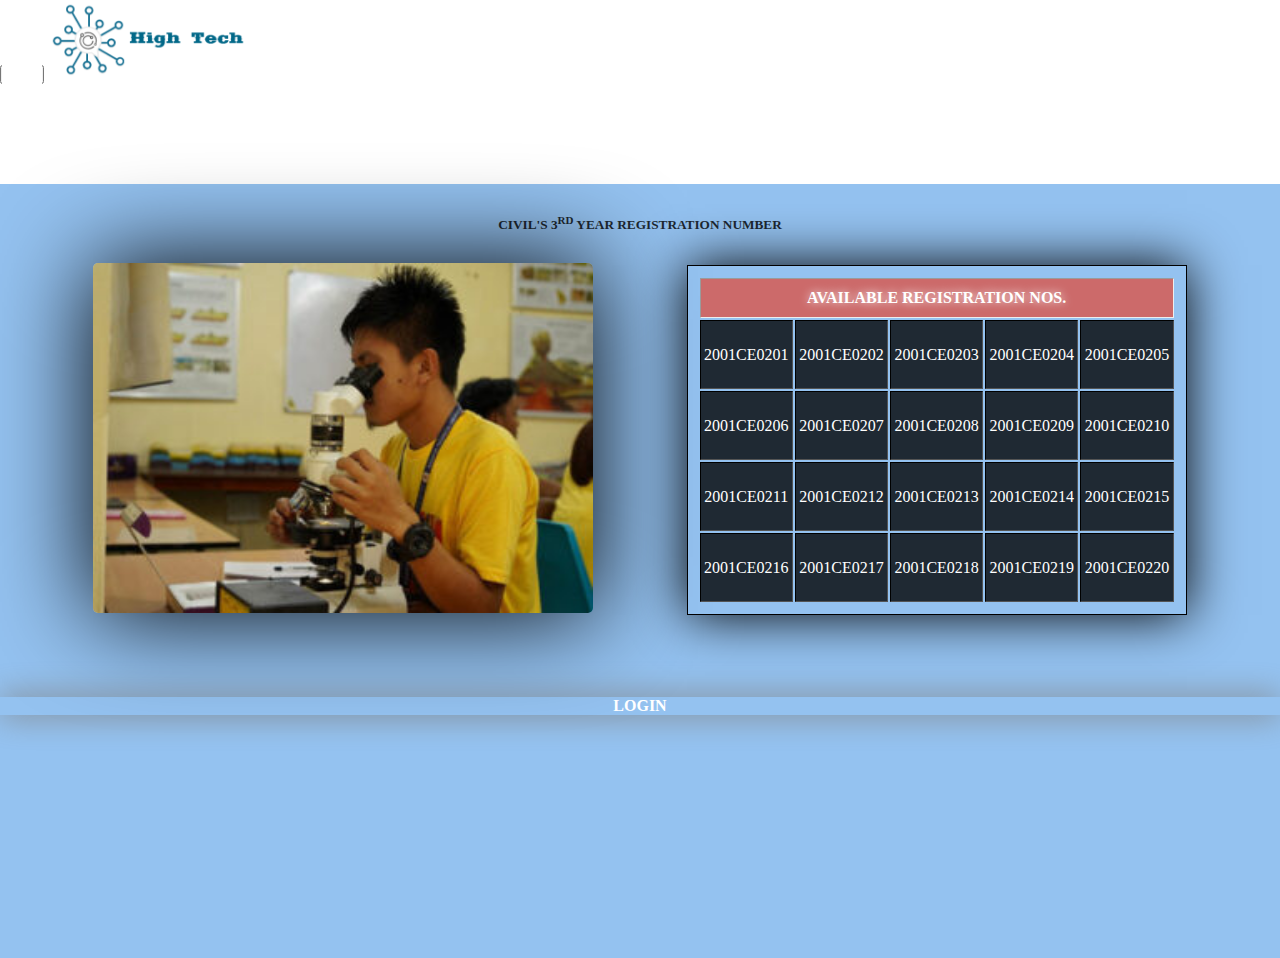
==== civildepartment.html @ 6d45080b "Newly Updated" ====
<!DOCTYPE html>
<html lang="en">
<head>
    <meta charset="UTF-8">
    <meta http-equiv="X-UA-Compatible" content="IE=edge">
    <meta name="viewport" content="width=device-width, initial-scale=1.0">
    <title>Civil's Department</title>
    <link rel="stylesheet" href="./civil.css">
    <link rel="icon" href="./1.png">
    <!-- CSS only -->
    <link href="https://cdn.jsdelivr.net/npm/bootstrap@5.2.2/dist/css/bootstrap.min.css" rel="stylesheet" integrity="sha384-Zenh87qX5JnK2Jl0vWa8Ck2rdkQ2Bzep5IDxbcnCeuOxjzrPF/et3URy9Bv1WTRi" crossorigin="anonymous">
</head>
<body>
    <header>
        <nav>
            <nav class="navbar navbar-expand-lg bg-dark">
                <div class="container-fluid">
                  <button class="navbar-toggler" type="button" data-bs-toggle="collapse" data-bs-target="#navbarTogglerDemo03" aria-controls="navbarTogglerDemo03" aria-expanded="false" aria-label="Toggle navigation">
                    <span class="navbar-toggler-icon"></span>
                  </button>
                  <a class="navbar-brand" href="./civildepartment.html">
                    <img src="./navbar-2-logo.png" alt="" style="width: 200px;">
                  </a>
                  <div class="collapse navbar-collapse" id="navbarTogglerDemo03">
                    <ul class="navbar-nav me-auto mb-2 mb-lg-0">
                      
                    </ul>
                    <ul class="navbar-nav">
                        <li class="nav-item">
                            <a class="nav-link" aria-current="page" href="./index.html">Home</a>
                          </li>
                          <li class="nav-item">
                            <a class="nav-link" href="./index.html">About Us</a>
                          </li>
                          <li class="nav-item">
                            <a  href="./index.html" class="nav-link">Student's</a>
                          </li>
                          <li class="nav-item">
                            <a href="./index.html" class="nav-link">Teacher's</a>
                          </li>
                          <li class="nav-item">
                            <a href="./index.html" class="nav-link">Contact</a>
                          </li>
                    </ul>
                  </div>
                </div>
              </nav>
        </nav>
    </header>
    <section>
        <caption><h5>Civil's 3<sup>rd</sup> Year Registration Number</h5></caption>
        <div class="table-form">
            <div class="photo">
                <img src="./civil.jpg" alt="">
            </div>
            <table border="2px" class="table-format">
                <thead>
                    <tr>
                       <th colspan="5">Available Registration Nos.</th>
                    </tr>
                </thead>
                <tbody>
                    <tr>
                        <td><a href="">2001CE0201</a></td>
                        <td><a href="">2001CE0202</a></td>
                        <td><a href="">2001CE0203</a></td>
                        <td><a href="">2001CE0204</a></td>
                        <td><a href="">2001CE0205</a></td>
                    </tr>
                    <tr>
                        <td><a href="">2001CE0206</a></td>
                        <td><a href="">2001CE0207</a></td>
                        <td><a href="">2001CE0208</a></td>
                        <td><a href="">2001CE0209</a></td>
                        <td><a href="">2001CE0210</a></td>
                    </tr>
                    <tr>
                        <td><a href="">2001CE0211</a></td>
                        <td><a href="">2001CE0212</a></td>
                        <td><a href="">2001CE0213</a></td>
                        <td><a href="">2001CE0214</a></td>
                        <td><a href="">2001CE0215</a></td>
                    </tr>
                    <tr>
                        <td><a href="">2001CE0216</a></td>
                        <td><a href="">2001CE0217</a></td>
                        <td><a href="">2001CE0218</a></td>
                        <td><a href="">2001CE0219</a></td>
                        <td><a href="">2001CE0220</a></td>
                    </tr>
                </tbody>
            </table>
        </div>
        <div class="login-btn">
          <div class="btn btn-danger">
            <a href="./2.Mtu_user_login.html" target="_blank">Login
            </a>
          </div>
        </div>
    </section>
</body>
    <!-- JavaScript Bundle with Popper -->
    <script src="https://cdn.jsdelivr.net/npm/bootstrap@5.2.2/dist/js/bootstrap.bundle.min.js" integrity="sha384-OERcA2EqjJCMA+/3y+gxIOqMEjwtxJY7qPCqsdltbNJuaOe923+mo//f6V8Qbsw3" crossorigin="anonymous"></script>
    <script src="./main.js"></script>
</html>
---- civil.css ----
*
{
    margin: 0%;
    padding: 0%;
    transition: all .5s ease-in 0.5s;
    scroll-behavior: smooth;
}
::selection
{
    background-color: rebeccapurple;
}
/* scroll-bar */
/* ::-webkit-scrollbar
{
    width: 5px;
}
::-webkit-scrollbar-track
{
    background-color: #333;
    border-radius: 1px;
}
::-webkit-scrollbar-thumb
{
    background-color: crimson;
    border-radius: 50px;
} */
/* end of scrollbar */
/* .container-fluid
{
    position: fixed;
    top: 0%;
    z-index: 5;
    background-color: rgb(33, 37, 41);
} */
.navbar-nav a
{
    color: white;
    font-size: 17px;
    cursor: pointer;
    margin: 15px;
}
.navbar-nav a:hover
{
    color: crimson;
    border-top: 2px dotted crimson;
    transition: all .5s ease-in;
    transform: scale(1.1);
}
.navbar-toggler-icon
{
    background-color: white;
    padding: 20px;
    border-radius: 5px;
}
/* table-form */
section
{
    background-color:rgb(148, 194, 240);
    height: 86vh;
}
table
{
    box-shadow: 0px 0px 50px black;
}
.table-form
{
    display: flex;
    flex-wrap: wrap;
    justify-content: space-evenly;
    align-items: center;
}
section h5
{
    text-align: center;
    font-weight: bold;
    text-transform: uppercase;
    color: black;
    opacity: 0.8;
    padding: 30px;
}
.table-form .photo img
{
    width: 600px;
    height: 450px;
    border-radius: 5px;
    box-shadow: 0px 0px 100px black;
    cursor: pointer;
}
.table-form .photo img:hover
{
    transform: scale(0.9);
}
.table-format
{
    width: 600px;
    height: 450px;
    border: 1px solid;
}
.table-format thead tr th
{
    text-align: center;
    padding: 10px;
    font-weight: bold;
    text-transform: uppercase;
    color: white;
    text-shadow: 0px 0px 10px;
    background-color: rgb(204, 106, 106);
}
.table-format tbody 
{
    text-align: center;
}
.table-format tbody tr
{
    border: 1px solid black;
    text-align: center;
    text-transform: uppercase;
    color: white;
    background-color: rgba(0, 0, 0, 0.788);
}
.table-format tbody tr a
{
    text-decoration: none;
    color: white;
}
.table-format tbody tr a:hover
{
    border-bottom: 1px dotted;
    transition: 0.2s all ease;
}
/* login-btn */
.login-btn
{
    text-align: center;
    margin: 5rem auto;
}
.login-btn .btn
{
    box-sizing: border-box;
    box-shadow: 0 0 2rem grey;
}
.login-btn .btn a
{
    color: white;
    text-decoration: none;
    text-transform: uppercase;
    font-weight: bold;
}
.login-btn .btn:hover
{
    transform: scale(1.1);
    transition:  400ms;
}
@media (max-width:1864.98px)
{
    .table-format
    {
        width: 500px;
        height: 350px;
        border: 1px solid;
        padding: 10px;
    }
    .table-format thead tr td
    {
        font-size: 10px;
    }
    .table-form .photo img
    {
        width: 500px;
        height: 350px;
        border-radius: 5px;
        box-shadow: 0px 0px 100px black;
        cursor: pointer;
    }
}
@media (max-width:999.98px)
{
    section
    {
        background-color:rgb(148, 194, 240);
        height: 90vh;
    }
    .table-format
    {
        width: 400px;
        height: 350px;
        border: 1px solid;
    }
    .table-format tbody tr td
    {
        font-size: 10px
    }
    .table-form .photo img
    {
        width: 400px;
        height: 350px;
        border-radius: 5px;
        box-shadow: 0px 0px 100px black;
        cursor: pointer;
    }
}
@media (max-width:799.98px)
{
    section
    {
        background-color:rgb(148, 194, 240);
        height: 84.5vh;
    }
    .table-format
    {
        width: 300px;
        height: 250px;
        border: 1px solid;
    }
    .table-format tbody tr td
    {
        font-size: 10px
    }
    .table-form .photo img
    {
        width: 300px;
        height: 250px;
        border-radius: 5px;
        box-shadow: 0px 0px 100px black;
        cursor: pointer;
    }
}
@media (max-width:599.98px)
{
    .table-form
    {
        display: block;
        text-align: center;
    }
    section
    {
        background-color:rgb(148, 194, 240);
        height: 150vh;
    }
    .table-format
    {
        width: 300px;
        margin: 20px auto;
        height: 250px;
        border: 1px solid;
        
    }
}
@media (max-width:457.98px)
{
    section
    {
        background-color:rgb(148, 194, 240);
        height: 150vh;
    }
}
@media (max-width:303.98px)
{
    section
    {
        background-color:rgb(148, 194, 240);
        height: 100vh;
    }
    .table-format
    {
        width: 50px;
        height: 150px;
        border: 1px solid;
    }
    .table-format thead tr th
    {
        font-size: 10px
    }
    .table-format tbody tr td
    {
        font-size: 8px;
        padding: 5px;
    }
    .table-form .photo img
    {
        width: 200px;
        height: 150px;
        border-radius: 5px;
        box-shadow: 0px 0px 100px black;
        cursor: pointer;
    }
}
@media (max-width:299.98px)
{
    .table-format
    {
        width: 50px;
        height: 150px;
        border: 1px solid;
    }
    .table-format thead tr th
    {
        font-size: 10px
    }
    .table-format tbody tr td
    {
        font-size: 8px;
        padding: 5px;
    }
    .table-form .photo img
    {
        width: 200px;
        height: 150px;
        border-radius: 5px;
        box-shadow: 0px 0px 100px black;
        cursor: pointer;
    }
}
@media (max-width:269.98px)
{
    .table-format
    {
        width: 50px;
        height: 150px;
        border: 1px solid;
    }
    .table-format tbody tr td
    {
        font-size: 7px;
        padding: 2px;
    }
}
@media (max-width:211.98px)
{
    .table-format
    {
        width: 30px;
        height: 150px;
        border: 1px solid;
    }
    .table-format thead tr th
    {
        font-size: 8px
    }
    .table-format tbody tr td
    {
        font-size: 5px;
        padding: 2px;
    }
    .table-form .photo img
    {
        width: 150px;
        height: 150px;
        border-radius: 5px;
        box-shadow: 0px 0px 100px black;
        cursor: pointer;
    }
}
@media (max-width:213.98px)
{
    .navbar-brand img
    {
        width: 150px !important;
    }
}
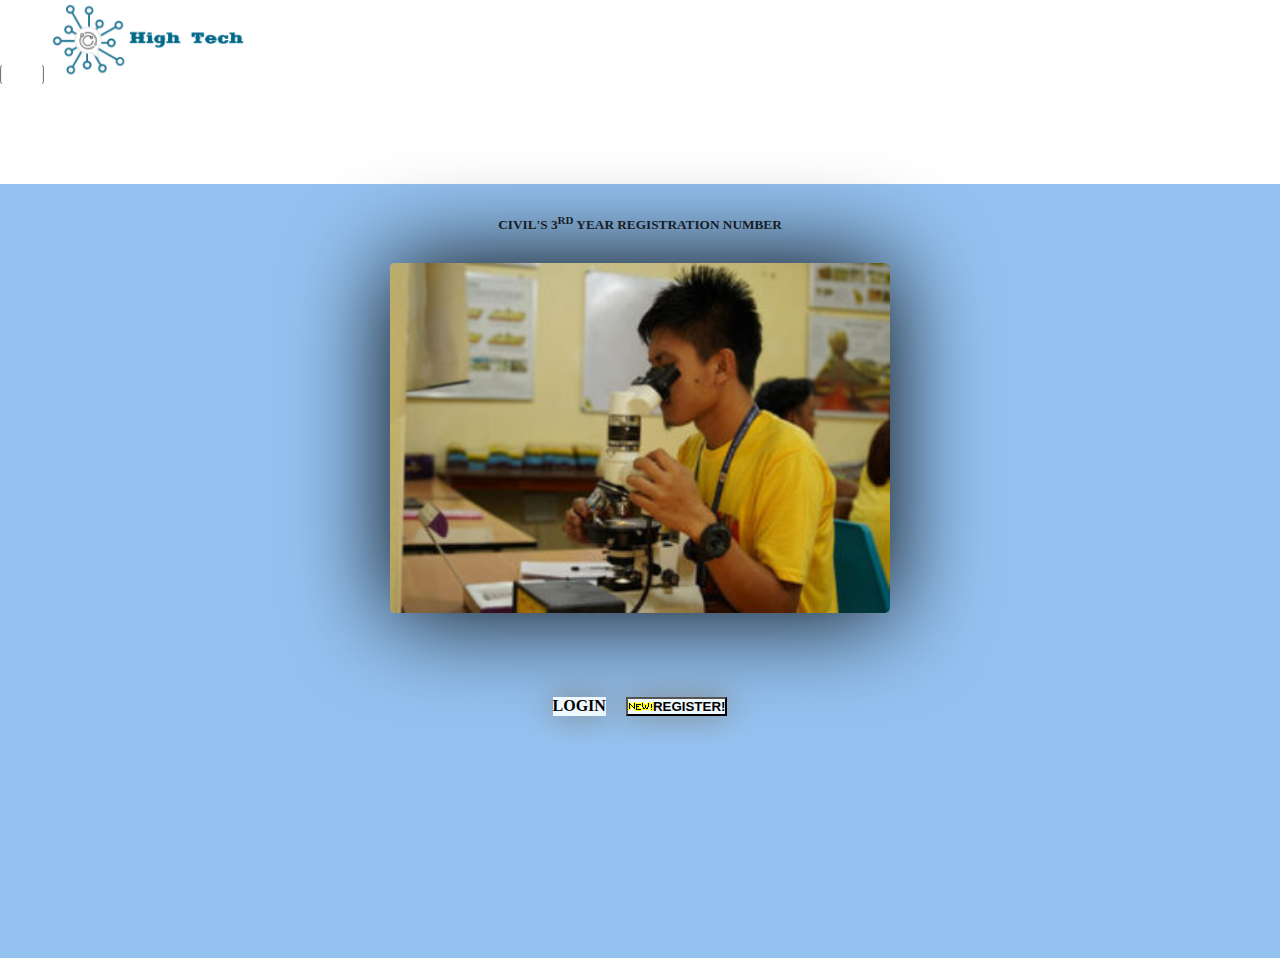
==== commit a1b419e6: "Updated several html files and css" ====
--- a/civildepartment.html
+++ b/civildepartment.html
@@ -53,50 +53,16 @@
             <div class="photo">
                 <img src="./civil.jpg" alt="">
             </div>
-            <table border="2px" class="table-format">
-                <thead>
-                    <tr>
-                       <th colspan="5">Available Registration Nos.</th>
-                    </tr>
-                </thead>
-                <tbody>
-                    <tr>
-                        <td><a href="">2001CE0201</a></td>
-                        <td><a href="">2001CE0202</a></td>
-                        <td><a href="">2001CE0203</a></td>
-                        <td><a href="">2001CE0204</a></td>
-                        <td><a href="">2001CE0205</a></td>
-                    </tr>
-                    <tr>
-                        <td><a href="">2001CE0206</a></td>
-                        <td><a href="">2001CE0207</a></td>
-                        <td><a href="">2001CE0208</a></td>
-                        <td><a href="">2001CE0209</a></td>
-                        <td><a href="">2001CE0210</a></td>
-                    </tr>
-                    <tr>
-                        <td><a href="">2001CE0211</a></td>
-                        <td><a href="">2001CE0212</a></td>
-                        <td><a href="">2001CE0213</a></td>
-                        <td><a href="">2001CE0214</a></td>
-                        <td><a href="">2001CE0215</a></td>
-                    </tr>
-                    <tr>
-                        <td><a href="">2001CE0216</a></td>
-                        <td><a href="">2001CE0217</a></td>
-                        <td><a href="">2001CE0218</a></td>
-                        <td><a href="">2001CE0219</a></td>
-                        <td><a href="">2001CE0220</a></td>
-                    </tr>
-                </tbody>
-            </table>
         </div>
         <div class="login-btn">
-          <div class="btn btn-danger">
+          <div class="btn">
             <a href="./2.Mtu_user_login.html" target="_blank">Login
             </a>
           </div>
-        </div>
+          <div class="not-registered">
+            <button class="btn">
+              <img src="./new.gif" alt=""><a href="https://forms.gle/F2rMPr11rumVY2c28">Register!</a></button>
+          </div>
     </section>
 </body>
     <!-- JavaScript Bundle with Popper -->
--- a/civil.css
+++ b/civil.css
@@ -7,10 +7,10 @@
 }
 ::selection
 {
-    background-color: rebeccapurple;
+    background-color:rgb(97, 137, 212);
 }
 /* scroll-bar */
-/* ::-webkit-scrollbar
+::-webkit-scrollbar
 {
     width: 5px;
 }
@@ -21,9 +21,9 @@
 }
 ::-webkit-scrollbar-thumb
 {
-    background-color: crimson;
+    background-color:rgb(97, 137, 212);
     border-radius: 50px;
-} */
+}
 /* end of scrollbar */
 /* .container-fluid
 {
@@ -41,10 +41,10 @@
 }
 .navbar-nav a:hover
 {
-    color: crimson;
-    border-top: 2px dotted crimson;
+    color:rgb(97, 137, 212);
+    border-top: 2px dotted rgb(97, 137, 212);
     transition: all .5s ease-in;
-    transform: scale(1.1);
+    transform: scale(1.0);
 }
 .navbar-toggler-icon
 {
@@ -60,14 +60,12 @@
 }
 table
 {
-    box-shadow: 0px 0px 50px black;
+    box-shadow: 1px 2px 10px black;
 }
 .table-form
 {
     display: flex;
-    flex-wrap: wrap;
-    justify-content: space-evenly;
-    align-items: center;
+    justify-content: center;
 }
 section h5
 {
@@ -86,51 +84,12 @@
     box-shadow: 0px 0px 100px black;
     cursor: pointer;
 }
-.table-form .photo img:hover
-{
-    transform: scale(0.9);
-}
-.table-format
-{
-    width: 600px;
-    height: 450px;
-    border: 1px solid;
-}
-.table-format thead tr th
-{
-    text-align: center;
-    padding: 10px;
-    font-weight: bold;
-    text-transform: uppercase;
-    color: white;
-    text-shadow: 0px 0px 10px;
-    background-color: rgb(204, 106, 106);
-}
-.table-format tbody 
-{
-    text-align: center;
-}
-.table-format tbody tr
-{
-    border: 1px solid black;
-    text-align: center;
-    text-transform: uppercase;
-    color: white;
-    background-color: rgba(0, 0, 0, 0.788);
-}
-.table-format tbody tr a
-{
-    text-decoration: none;
-    color: white;
-}
-.table-format tbody tr a:hover
-{
-    border-bottom: 1px dotted;
-    transition: 0.2s all ease;
-}
 /* login-btn */
 .login-btn
 {
+    display: flex;
+    justify-content: center;
+    gap: 20px;
     text-align: center;
     margin: 5rem auto;
 }
@@ -138,36 +97,27 @@
 {
     box-sizing: border-box;
     box-shadow: 0 0 2rem grey;
+    background-color: aliceblue;
 }
 .login-btn .btn a
 {
-    color: white;
+    color: black;
     text-decoration: none;
     text-transform: uppercase;
     font-weight: bold;
 }
 .login-btn .btn:hover
 {
+    background-color: rgb(97, 137, 212);
     transform: scale(1.1);
     transition:  400ms;
 }
 @media (max-width:1864.98px)
 {
-    .table-format
+    .table-form .photo img
     {
         width: 500px;
         height: 350px;
-        border: 1px solid;
-        padding: 10px;
-    }
-    .table-format thead tr td
-    {
-        font-size: 10px;
-    }
-    .table-form .photo img
-    {
-        width: 500px;
-        height: 350px;
         border-radius: 5px;
         box-shadow: 0px 0px 100px black;
         cursor: pointer;
@@ -178,22 +128,12 @@
     section
     {
         background-color:rgb(148, 194, 240);
-        height: 90vh;
-    }
-    .table-format
+        height: 84.2vh;
+    }
+    .table-form .photo img
     {
         width: 400px;
-        height: 350px;
-        border: 1px solid;
-    }
-    .table-format tbody tr td
-    {
-        font-size: 10px
-    }
-    .table-form .photo img
-    {
-        width: 400px;
-        height: 350px;
+        height: 325px;
         border-radius: 5px;
         box-shadow: 0px 0px 100px black;
         cursor: pointer;
@@ -204,22 +144,12 @@
     section
     {
         background-color:rgb(148, 194, 240);
-        height: 84.5vh;
-    }
-    .table-format
+        height: 84.2vh;
+    }
+    .table-form .photo img
     {
         width: 300px;
         height: 250px;
-        border: 1px solid;
-    }
-    .table-format tbody tr td
-    {
-        font-size: 10px
-    }
-    .table-form .photo img
-    {
-        width: 300px;
-        height: 250px;
         border-radius: 5px;
         box-shadow: 0px 0px 100px black;
         cursor: pointer;
@@ -235,7 +165,7 @@
     section
     {
         background-color:rgb(148, 194, 240);
-        height: 150vh;
+        height: 100vh;
     }
     .table-format
     {
@@ -251,7 +181,7 @@
     section
     {
         background-color:rgb(148, 194, 240);
-        height: 150vh;
+        height: 100vh;
     }
 }
 @media (max-width:303.98px)
@@ -260,21 +190,6 @@
     {
         background-color:rgb(148, 194, 240);
         height: 100vh;
-    }
-    .table-format
-    {
-        width: 50px;
-        height: 150px;
-        border: 1px solid;
-    }
-    .table-format thead tr th
-    {
-        font-size: 10px
-    }
-    .table-format tbody tr td
-    {
-        font-size: 8px;
-        padding: 5px;
     }
     .table-form .photo img
     {
@@ -287,21 +202,6 @@
 }
 @media (max-width:299.98px)
 {
-    .table-format
-    {
-        width: 50px;
-        height: 150px;
-        border: 1px solid;
-    }
-    .table-format thead tr th
-    {
-        font-size: 10px
-    }
-    .table-format tbody tr td
-    {
-        font-size: 8px;
-        padding: 5px;
-    }
     .table-form .photo img
     {
         width: 200px;
@@ -311,37 +211,8 @@
         cursor: pointer;
     }
 }
-@media (max-width:269.98px)
-{
-    .table-format
-    {
-        width: 50px;
-        height: 150px;
-        border: 1px solid;
-    }
-    .table-format tbody tr td
-    {
-        font-size: 7px;
-        padding: 2px;
-    }
-}
 @media (max-width:211.98px)
 {
-    .table-format
-    {
-        width: 30px;
-        height: 150px;
-        border: 1px solid;
-    }
-    .table-format thead tr th
-    {
-        font-size: 8px
-    }
-    .table-format tbody tr td
-    {
-        font-size: 5px;
-        padding: 2px;
-    }
     .table-form .photo img
     {
         width: 150px;
